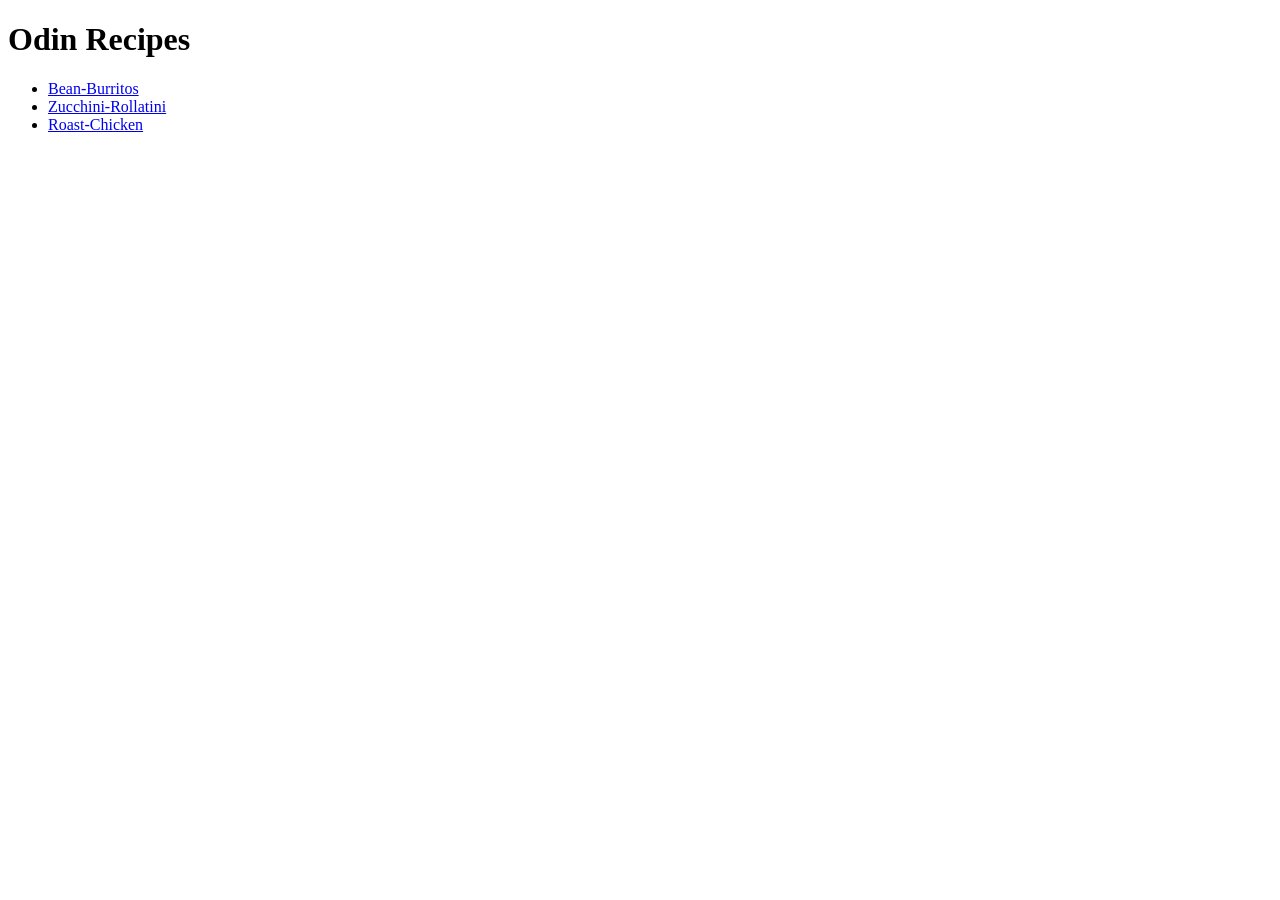
==== index.html @ afabb6ae "Initial commit add HTML structure with pages and images folders" ====
<!DOCTYPE html>
<html lang="en">
<head>
    <meta charset="UTF-8">
    <meta name="viewport" content="width=device-width, initial-scale=1.0">
    <title>Odin Recipes</title>
</head>
<body>
    <h1>Odin Recipes</h1>
    <ul>
        <li><a href="recipes/Bean-Burritos.html">Bean-Burritos</a></li>
        <li><a href="recipes/Zucchini-Rollatini.html">Zucchini-Rollatini</a></li>
        <li><a href="recipes/Roast-Chicken.html">Roast-Chicken</a></li>
    </ul>
</body>
</html>
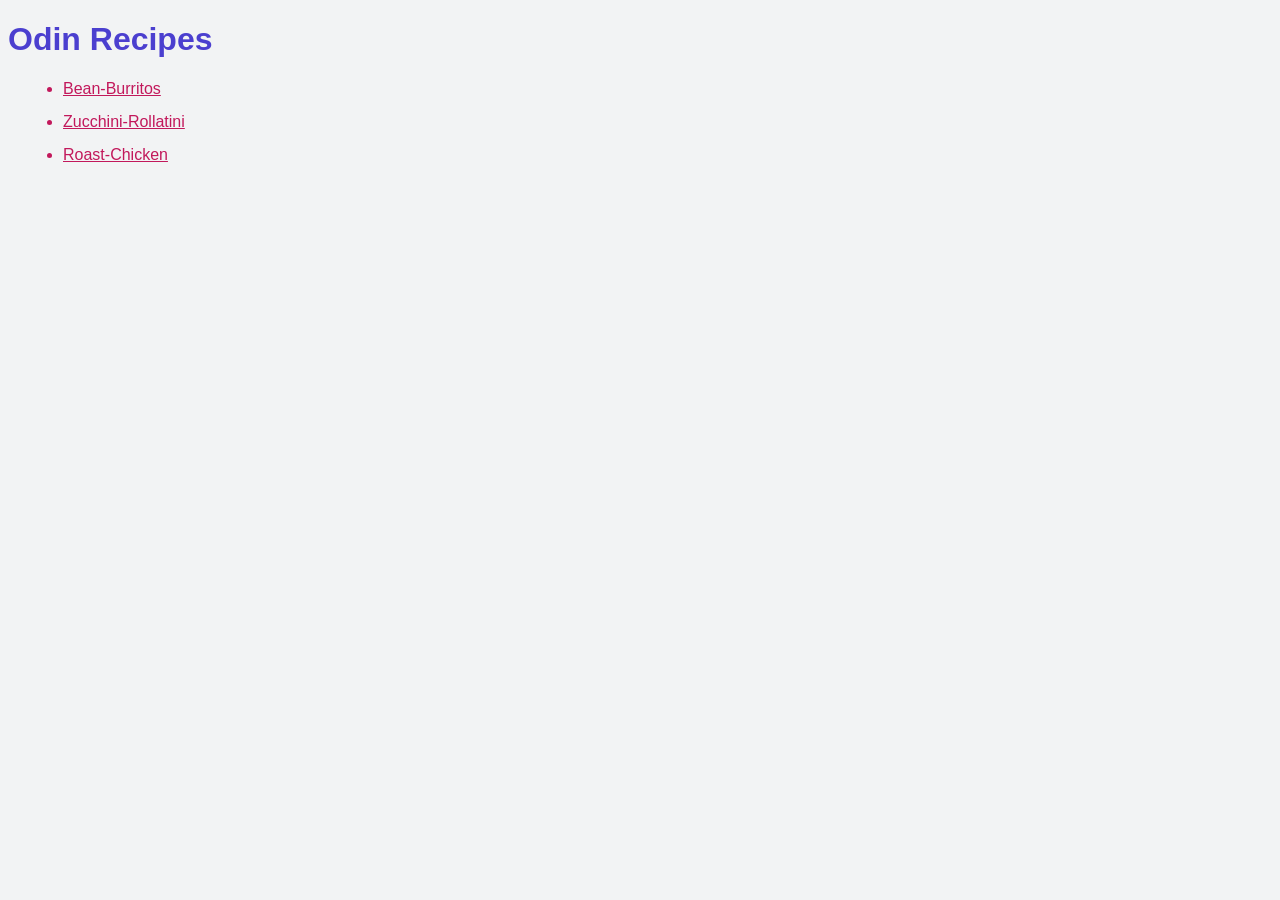
==== commit 86218457: "Add CSS styling to existing HTML project" ====
--- a/index.html
+++ b/index.html
@@ -4,6 +4,7 @@
     <meta charset="UTF-8">
     <meta name="viewport" content="width=device-width, initial-scale=1.0">
     <title>Odin Recipes</title>
+    <link rel="stylesheet" href="../styles/style.css">
 </head>
 <body>
     <h1>Odin Recipes</h1>
--- a/styles/style.css
+++ b/styles/style.css
@@ -0,0 +1,19 @@
+body {
+    background-color: #F2F3F4;
+}
+
+h1 {
+    color: #4B3FCF;
+    font-family: 'Segoe UI', Tahoma, Geneva, Verdana, sans-serif;
+
+}
+
+ul li{
+    color: #C2185B;
+    font-family: Arial, Helvetica, sans-serif;
+    margin: 15px;
+}
+
+a {
+    color: #c2185B;
+}
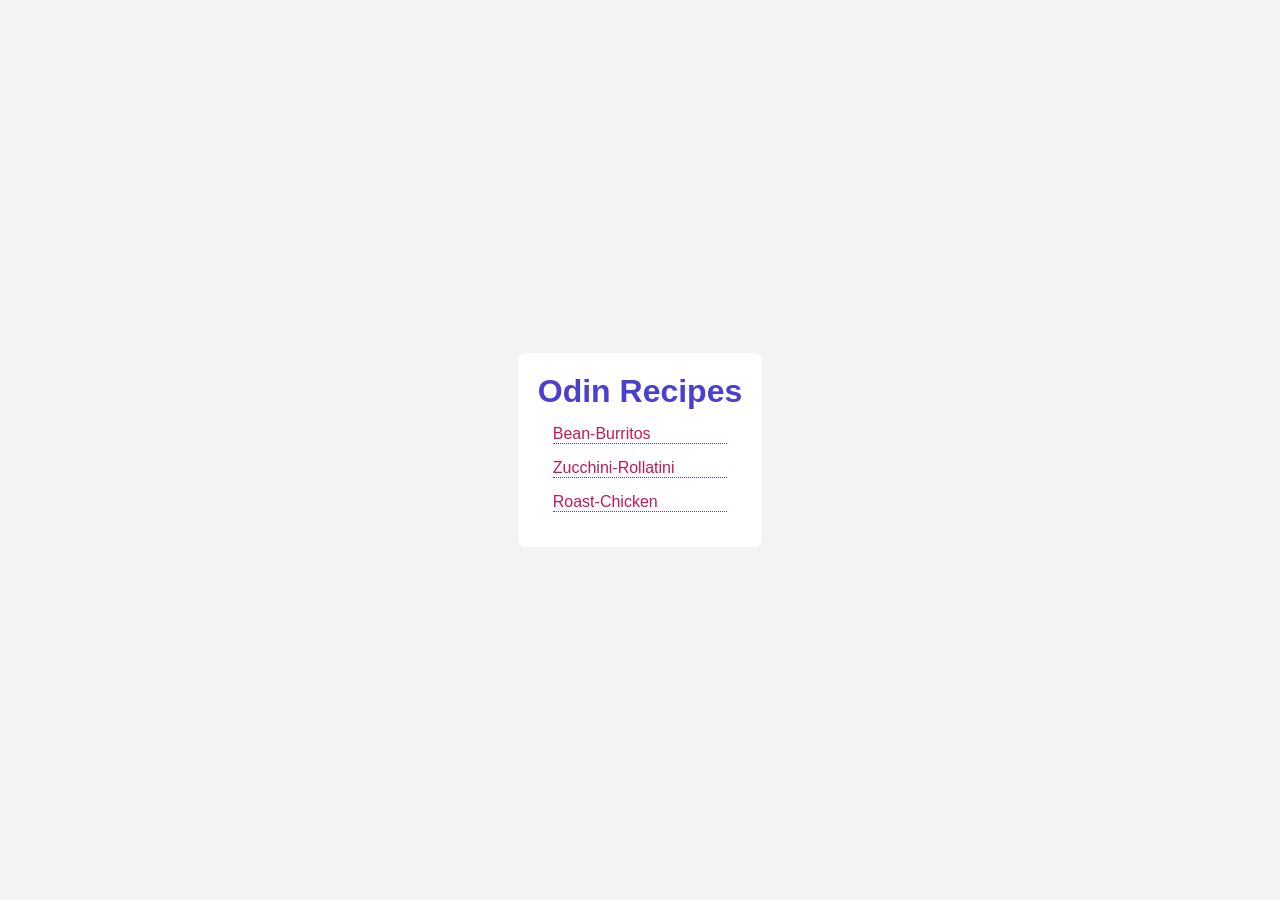
==== commit 4766ddfa: "Style: Add flex box layout to homepage" ====
--- a/index.html
+++ b/index.html
@@ -4,14 +4,17 @@
     <meta charset="UTF-8">
     <meta name="viewport" content="width=device-width, initial-scale=1.0">
     <title>Odin Recipes</title>
-    <link rel="stylesheet" href="../styles/style.css">
+    <link rel="stylesheet" href="styles/style.css">
 </head>
 <body>
-    <h1>Odin Recipes</h1>
-    <ul>
-        <li><a href="recipes/Bean-Burritos.html">Bean-Burritos</a></li>
-        <li><a href="recipes/Zucchini-Rollatini.html">Zucchini-Rollatini</a></li>
-        <li><a href="recipes/Roast-Chicken.html">Roast-Chicken</a></li>
-    </ul>
+    <div class="container">
+
+        <h1>Odin Recipes</h1>
+        <ul>
+            <li><a href="recipes/Bean-Burritos.html">Bean-Burritos</a></li>
+            <li><a href="recipes/Zucchini-Rollatini.html">Zucchini-Rollatini</a></li>
+            <li><a href="recipes/Roast-Chicken.html">Roast-Chicken</a></li>
+        </ul>
+    </div>
 </body>
 </html>
--- a/styles/style.css
+++ b/styles/style.css
@@ -1,5 +1,16 @@
+* {
+    margin: 0px;
+    padding: 0px;
+    box-sizing: border-box;
+}
+
 body {
     background-color: #F2F3F4;
+    display: flex;
+    align-items: center;
+    justify-content: center;
+    flex-direction: column;
+    height: 100vh;
 }
 
 h1 {
@@ -12,8 +23,17 @@
     color: #C2185B;
     font-family: Arial, Helvetica, sans-serif;
     margin: 15px;
+    list-style: none;
+    border-bottom: 1px dotted #4B3FCF;
 }
 
 a {
     color: #c2185B;
+    text-decoration: none;
+}
+
+.container {
+    background-color: #fff;
+    padding: 20px;
+    border-radius: 8px;
 }
